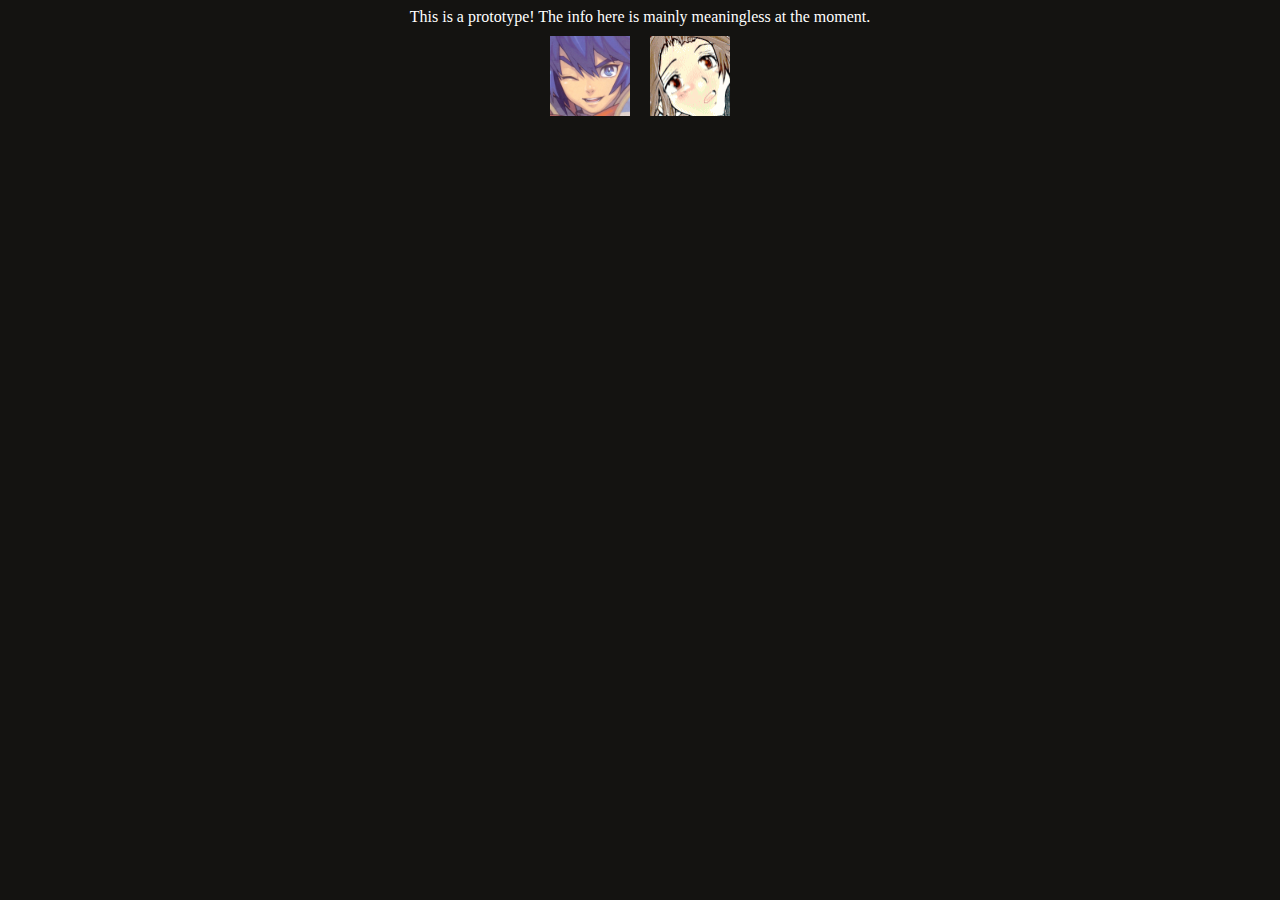
==== index.html @ 1a2a8496 "Initialized files." ====
<!DOCTYPE html>
<!-- Copyright (c) 2015 DekaShichi -->
<html xmlns="http://www.w3.org/1999/xhtml" lang="en" xml:lang="en">
    <head>
        <title>Character Viewer (Prototype)</title>
        <meta charset="UTF-8" />
        <meta name="viewport" content="width=device-width, initial-scale=1.0" />
        
        <!--<link rel="stylesheet" href="https://maxcdn.bootstrapcdn.com/bootstrap/3.3.1/css/bootstrap.min.css">-->
	<link rel="stylesheet" type="text/css" href="viewer.css" />
        
        <script src="http://ajax.googleapis.com/ajax/libs/jquery/1.11.1/jquery.min.js"></script>
	<!--<script src="https://maxcdn.bootstrapcdn.com/bootstrap/3.3.1/js/bootstrap.min.js"></script>-->
        <script src="viewer.js"></script>
    </head>
    <body>
        <div>This is a prototype! The info here is mainly meaningless at the moment.</div>
        <div id="grid"></div>
        <div id="info"></div>
    </body>
</html>
---- viewer.css ----
/* Copyright (c) 2015 DekaShichi */

body {
    background-color: #141311;
    color: #fff;
    text-align: center;
}
#grid div {
    display: inline-block;
    margin: 10px;
    cursor: pointer;
}
#grid img {
    width: 80px;
    height: 80px;
}
#info {
    background-color: #a2482e;
    height: 350px;
    text-align: left;
}
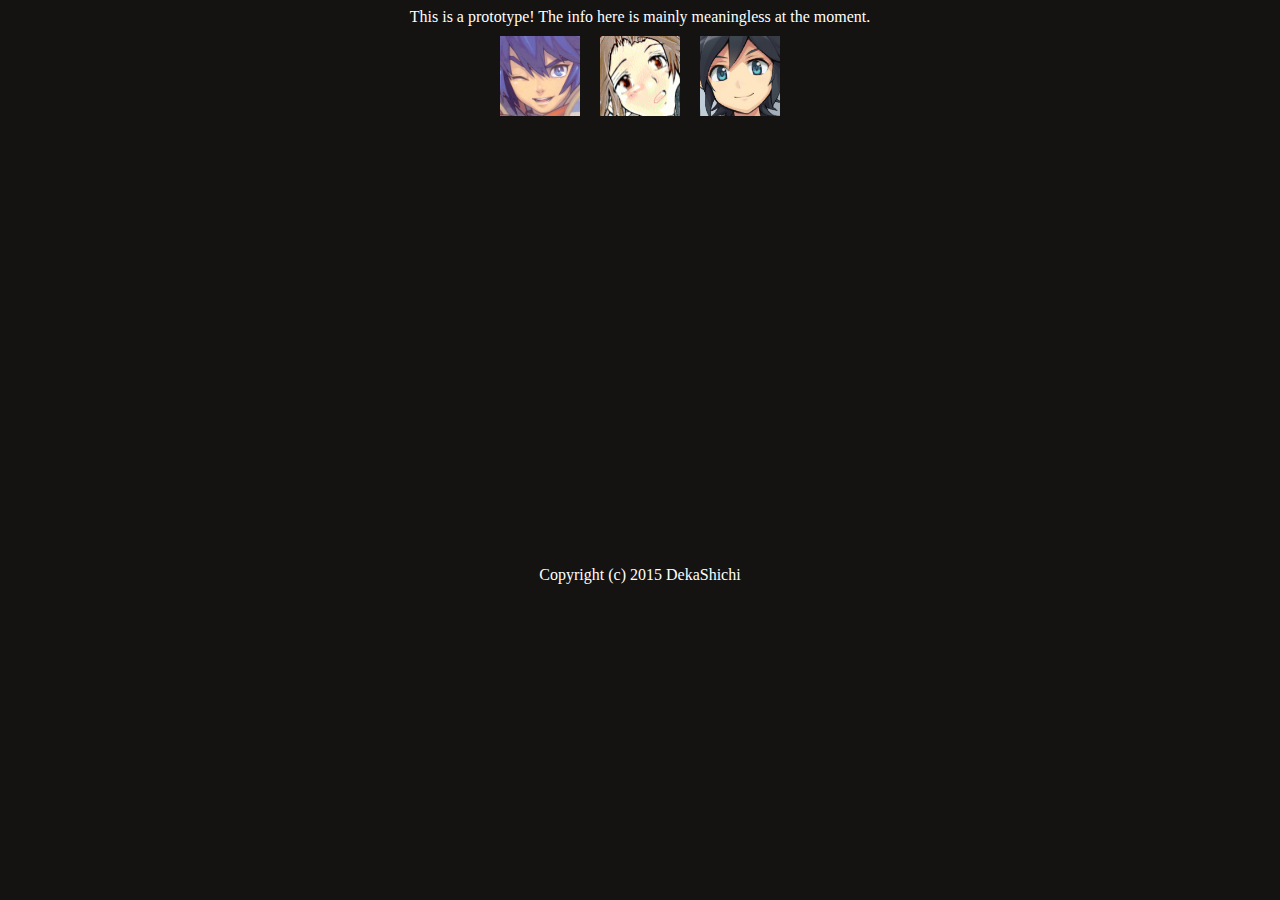
==== commit eefebbc2: "Separated render function in its own file." ====
--- a/index.html
+++ b/index.html
@@ -11,11 +11,17 @@
         
         <script src="http://ajax.googleapis.com/ajax/libs/jquery/1.11.1/jquery.min.js"></script>
 	<!--<script src="https://maxcdn.bootstrapcdn.com/bootstrap/3.3.1/js/bootstrap.min.js"></script>-->
+        <script src="render.js"></script>
         <script src="viewer.js"></script>
     </head>
     <body>
-        <div>This is a prototype! The info here is mainly meaningless at the moment.</div>
+        <div id="header">This is a prototype! The info here is mainly meaningless at the moment.</div>
         <div id="grid"></div>
-        <div id="info"></div>
+        <div id="infoBox">
+            <div id="info"></div>
+            <div id="images"></div>
+            <div id="full"></div>
+        </div>
+        <div id="footer">Copyright (c) 2015 DekaShichi</div>
     </body>
 </html>
--- a/viewer.css
+++ b/viewer.css
@@ -3,6 +3,16 @@
 body {
     background-color: #141311;
     color: #fff;
+}
+#header {
+    text-align: center;
+    margin: 0 auto;
+}
+#footer {
+    text-align: center;
+    margin: 0 auto;
+}
+#grid {
     text-align: center;
 }
 #grid div {
@@ -14,8 +24,51 @@
     width: 80px;
     height: 80px;
 }
+#infoBox {
+    margin: 0 auto;
+    text-align: center;
+}
+#infoBox > div {
+    padding: 1em;
+    -webkit-border-radius: 20px;
+    -moz-border-radius: 20px;
+    border-radius: 20px;
+    display: inline-block;    
+}
 #info {
-    background-color: #a2482e;
-    height: 350px;
+    width: 450px;
+    height: 400px;
     text-align: left;
+    overflow-x: hidden;
+    overflow-y: auto;
+}
+#images {
+    background-color: #4d4b46;
+    width: 300px;
+    height: 400px;
+    overflow-x: hidden;
+    overflow-y: auto;
+}
+#images div {
+    display: inline-block;
+    margin: 10px;
+    cursor: pointer;
+}
+#images img {
+    width: 60px;
+    height: 60px;
+    padding: 0;
+    margin: 0;
+}
+#full {
+    margin: auto;
+    height: 400px;
+    overflow-x: auto;
+    overflow-y: hidden;
+}
+#full img {
+    height: 100%;
+    -webkit-border-radius: 20px;
+    -moz-border-radius: 20px;
+    border-radius: 20px;
 }